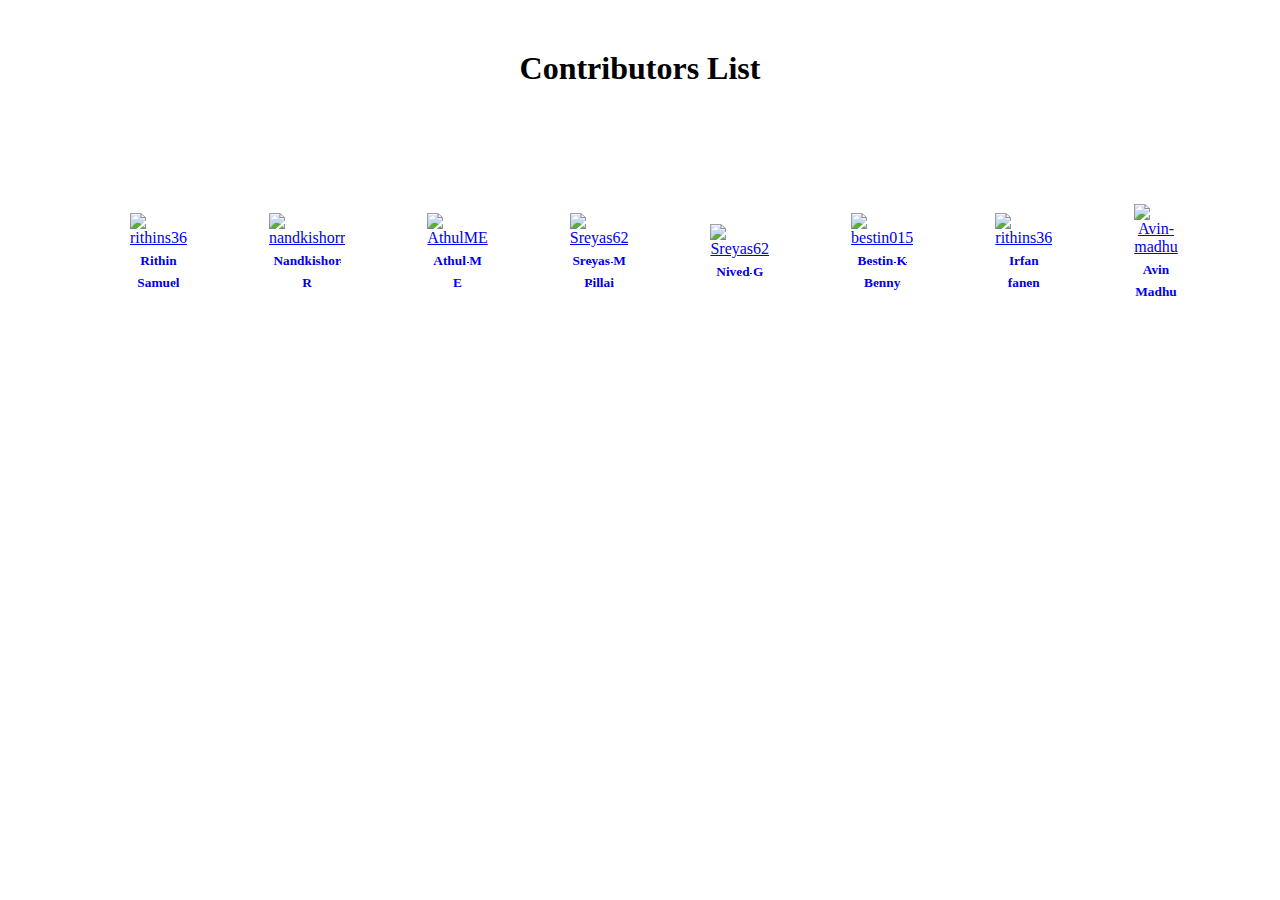
==== index.html @ 68d5fc29 "Merge branch 'main' into main" ====
<!DOCTYPE html>
<html lang="en">
<head>
    <meta charset="UTF-8">
    <meta http-equiv="X-UA-Compatible" content="IE=edge">
    <meta name="viewport" content="width=device-width, initial-scale=1.0">
    <title>Contributors page</title>
</head>
<body>
    <h1 align="center" style="margin-top: 50px;margin-bottom: 30px;">Contributors List</h1>
    <table style=" padding: 30px;margin-left: 50px;margin-top: 70px;width: 200px;">
        <tr>
          
            <td align="center" style="padding: 15px 40px;margin-right: 30px;">
                <a href="https://github.com/rithins36">
                    <img src="https://avatars.githubusercontent.com/u/84023344?v=4" width="100;" alt="rithins36"/>
                    <br />
                    <sub><b>Rithin Samuel</b></sub>
                </a>
            </td>
          
          
            <td align="center" style="padding: 15px 40px;margin-right: 30px;">
                <a href="https://github.com/nandkishorr">
                    <img src="https://avatars.githubusercontent.com/u/96693626?v=4" width="100;" alt="nandkishorr"/>
                    <br />
                    <sub><b>Nandkishor R</b></sub>
                </a>
            </td>
          
          
            <td align="center" style="padding: 15px 40px;margin-right: 30px;">
                <a href="https://github.com/AthulME">
                    <img src="https://avatars.githubusercontent.com/u/96113285?v=4" width="100;" alt="AthulME"/>
                    <br />
                    <sub><b>Athul M E</b></sub>
                </a>
            </td>
          
          
            <td align="center" style="padding: 15px 40px;margin-right: 30px;">
                <a href="https://github.com/Sreyas62">
                    <img src="https://avatars.githubusercontent.com/u/96684846?v=4" width="100;" alt="Sreyas62"/>
                    <br />
                    <sub><b>Sreyas M Pillai</b></sub>
                </a>
            </td>
          
          
            <td align="center" style="padding: 15px 40px;margin-right: 30px;">
                <a href="https://github.com/NivedGanga">
                    <img src="https://avatars.githubusercontent.com/u/106334224?v=4" width="100;" alt="Sreyas62"/>
                    <br />
                    <sub><b>Nived G</b></sub>
                   </a>
            </td>
          
          
            <td align="center" style="padding: 15px 40px;margin-right: 30px;">
                <a href="https://github.com/bestin015">
                     <img src="https://avatars.githubusercontent.com/u/97306433?v=4" width="100;" alt="bestin015"/>
                     <br />
                     <sub><b>Bestin K Benny</b></sub>
                </a>
            </td>
          
          
            <td align="center" style="padding: 15px 40px;margin-right: 30px;">
                   <a href="https://github.com/irfanfanen" target="_blank">
                      <img src="https://avatars.githubusercontent.com/u/54279537?v=4" width="100;" alt="rithins36"/>
                      <br />
                      <sub><b>Irfan fanen</b></sub>
                   </a>
            </td>
          
            
            <td align="center" style="padding: 15px 40px;margin-right: 30px;">
                <a href="https://github.com/avin-madhu">
                    <img src="https://avatars.githubusercontent.com/u/84233047?v=4" width="100;" alt="Avin-madhu"/>
                    <br />
                    <sub><b>Avin Madhu</b></sub>
                </a>
            </td>

          
        </tr>
  
    </table>
</body>
</html>
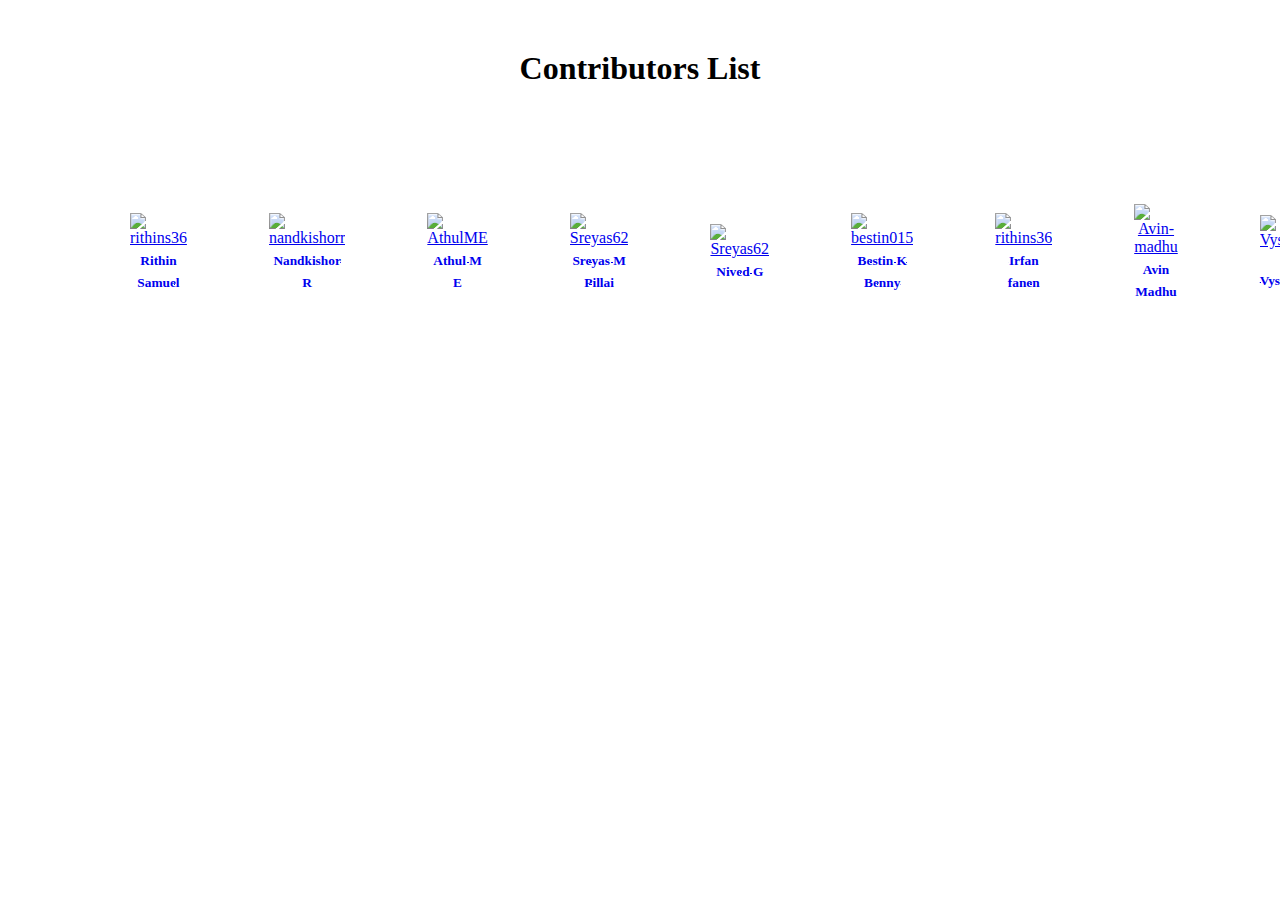
==== commit 32d12680: "Merge branch 'main' into main" ====
--- a/index.html
+++ b/index.html
@@ -81,8 +81,17 @@
                     <sub><b>Avin Madhu</b></sub>
                 </a>
             </td>
+            
 
-          
+            <td align="center" style="padding: 15px 40px;margin-right: 30px;">
+                <a href="https://github.com/Vyshnavi-V">
+                    <img src="https://avatars.githubusercontent.com/u/85625961?s=400&u=55c94aa58028448f2c02ad61d7a45564a0e34c4e&v=4" width="100;" alt="Vyshnavi-V"/>
+                    <br />
+                    <sub><b>Vyshnavi V</b></sub>
+                </a>
+            </td>
+
+
         </tr>
   
     </table>
